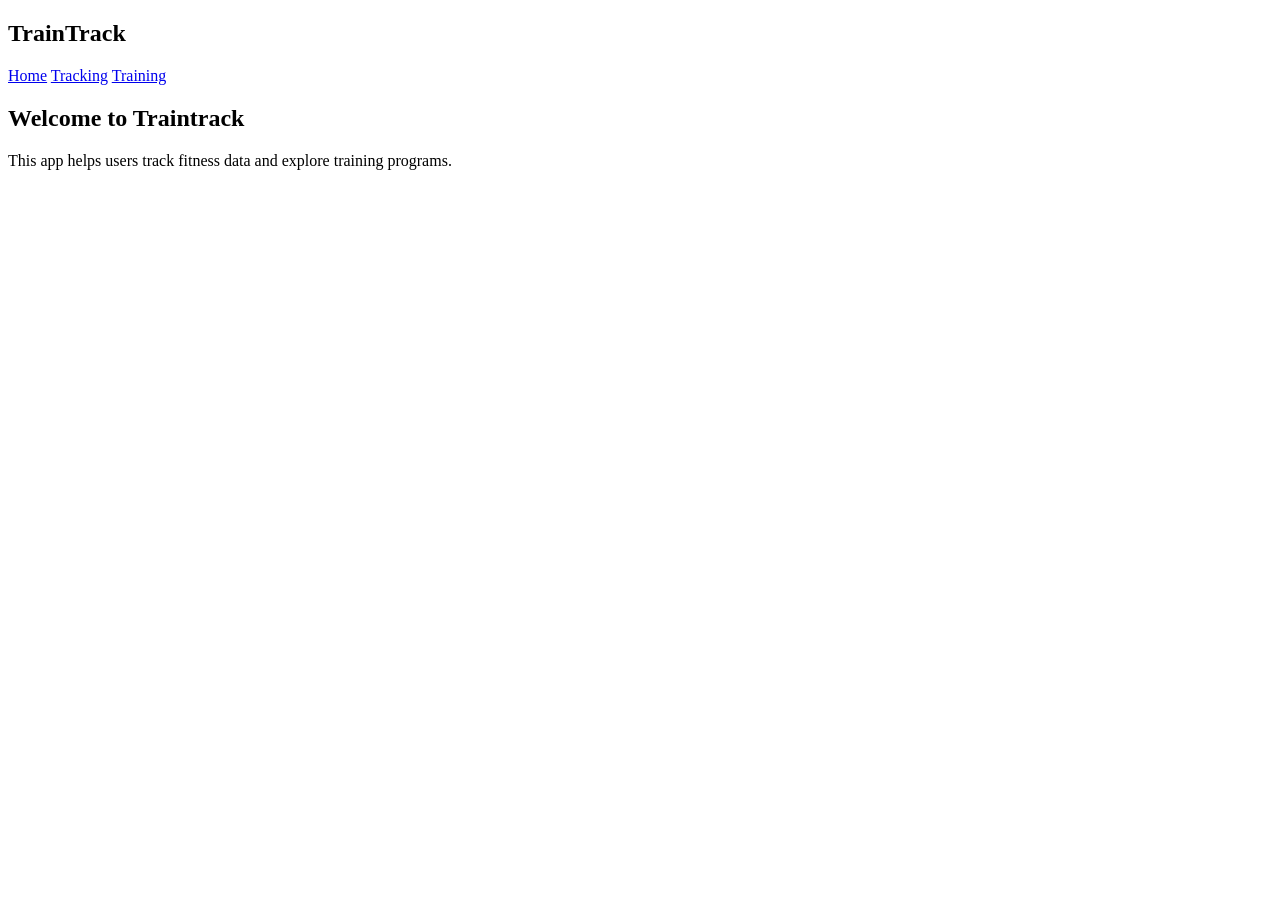
==== index.html @ 0a9494c7 "Fix HTML structure by closing the html tag" ====
<!--Kate Highley-->
<!DOCTYPE html>
<html>
<head>
    <title>TrainTrack</title>
    <link rel="stylesheet" href="css/styles.css">
</head>
<body>

    <nav>
        <h1> TrainTrack</h1>
        <a href="index.html">Home</a>
        <a href="page-2.html">Tracking</a>
        <a href="page-3.html">Training</a>
    </nav>

    <section>
        <h2>Welcome to Traintrack</h2>
        
        <p>This app helps users track fitness data and explore training programs.</p>
    </section>
</body>
</html>
---- css/styles.css ----

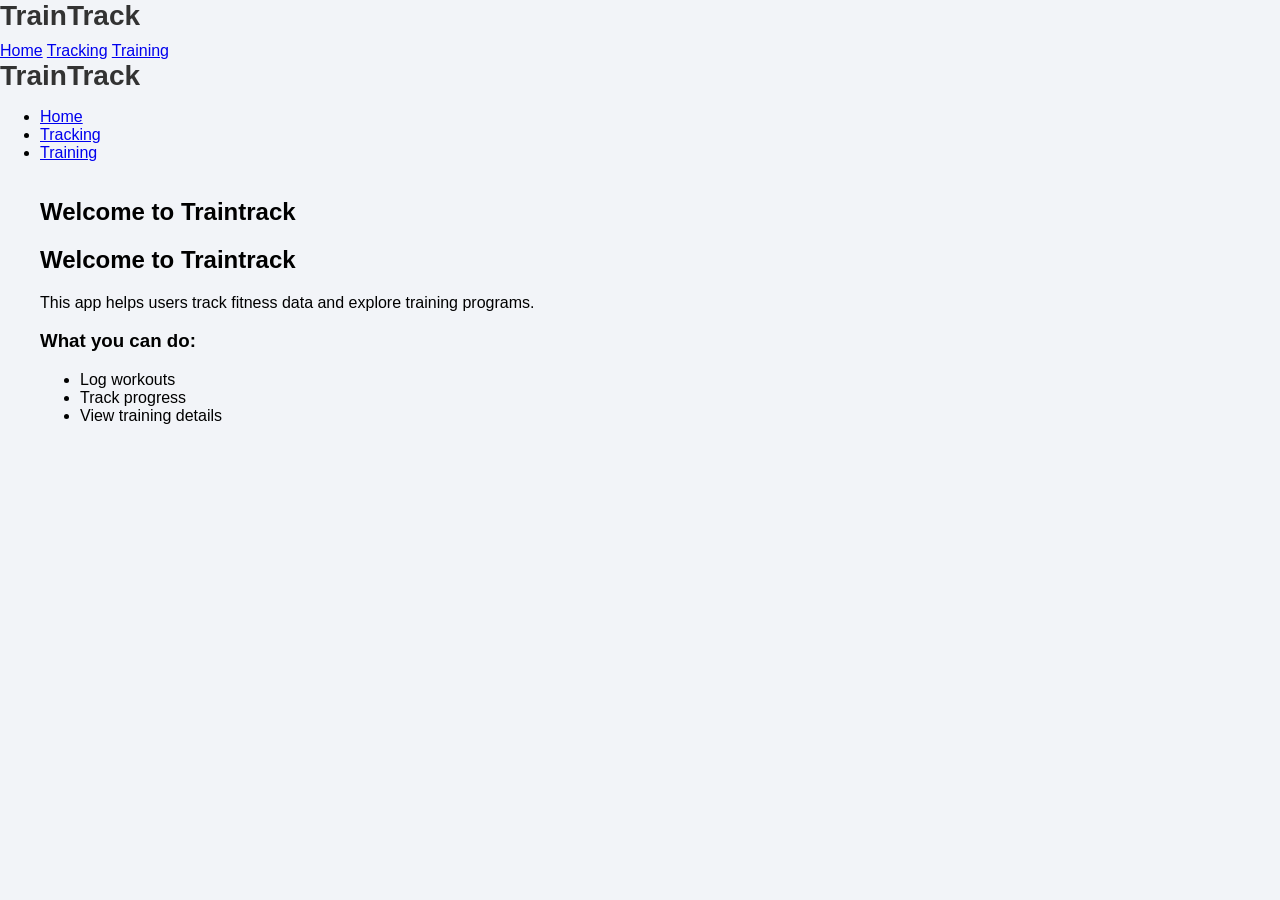
==== commit 7dfe7d5b: "Update index.html" ====
--- a/index.html
+++ b/index.html
@@ -4,20 +4,43 @@
 <head>
     <title>TrainTrack</title>
     <link rel="stylesheet" href="css/styles.css">
-</head>
-<body>
-
     <nav>
         <h1> TrainTrack</h1>
         <a href="index.html">Home</a>
         <a href="page-2.html">Tracking</a>
         <a href="page-3.html">Training</a>
     </nav>
-
+</head>
+<body>
+     <nav>
+        <h1> TrainTrack</h1>
+        <ul class="nav-links">
+            <li><a href="index.html">Home</a></li>
+            <li><a href="page-2.html">Tracking</a></li>
+            <li><a href="page-3.html">Training</a></li>
+        </ul>
+    </nav>
+<main class="container">
     <section>
         <h2>Welcome to Traintrack</h2>
         
+        <section>
+        <h2>Welcome to Traintrack</h2>
         <p>This app helps users track fitness data and explore training programs.</p>
     </section>
+    <section class="features">
+            <h3>What you can do:</h3>
+            <ul>
+                <li>Log workouts</li>
+                <li>Track progress</li>
+                <li>View training details</li>
+            </ul>
+        </section>
+</main>        
 </body>
 </html>
+
+
+   
+
+   
--- a/css/styles.css
+++ b/css/styles.css
@@ -1 +1,191 @@
+{
+  box-sizing: border-box;
+}
 
+html, body {
+  height: 100%;
+}
+
+body {
+  font-family: -apple-system, BlinkMacSystemFont, 'Segoe UI', Arial, sans-serif;
+  background: #f2f4f8;
+  margin: 0;
+  padding: 0;
+  display: flex;
+  flex-direction: column;
+}
+
+
+header nav {
+  display: flex;
+  justify-content: space-between;
+  align-items: center;
+  max-width: 1200px;
+  margin: 0 auto;
+  width: 100%;
+}
+
+.menu {
+  font-size: 24px;
+  cursor: pointer;
+  display: none;
+}
+
+.watch-btn {
+  background: white;
+  color: #7da0c4;
+  border: none;
+  padding: 10px 20px;
+  border-radius: 8px;
+  cursor: pointer;
+  font-weight: 600;
+  transition: all 0.3s ease;
+}
+
+.watch-btn:hover {
+  background: #e8eef7;
+  transform: translateY(-2px);
+  box-shadow: 0 4px 8px rgba(0, 0, 0, 0.15);
+}
+
+main {
+  flex: 1;
+  max-width: 1200px;
+  margin: 0 auto;
+  width: 100%;
+  padding: 0 15px;
+}
+
+.title-section {
+  text-align: center;
+  padding: 30px 0 20px;
+}
+
+h1 {
+  margin: 0 0 10px 0;
+  font-size: 28px;
+  color: #333;
+}
+
+.subtitle {
+  color: #888;
+  margin: 0;
+  font-size: 14px;
+}
+
+.dashboard {
+  display: grid;
+  grid-template-columns: repeat(auto-fit, minmax(280px, 1fr));
+  gap: 20px;
+  padding: 20px 0 40px;
+}
+
+.card {
+  background: white;
+  padding: 20px;
+  border-radius: 12px;
+  position: relative;
+  box-shadow: 0 2px 8px rgba(0, 0, 0, 0.08);
+  transition: box-shadow 0.3s ease;
+}
+
+.card:hover {
+  box-shadow: 0 4px 12px rgba(0, 0, 0, 0.12);
+}
+
+.card h3 {
+  margin: 0 0 15px 0;
+  font-size: 16px;
+  color: #333;
+  font-weight: 600;
+}
+
+.large {
+  grid-column: span 2;
+}
+
+@media (max-width: 768px) {
+  .large {
+    grid-column: span 1;
+  }
+  
+  h1 {
+    font-size: 24px;
+  }
+}
+
+.value {
+  font-size: 32px;
+  font-weight: 700;
+  margin: 15px 0;
+  color: #7da0c4;
+}
+
+.icon {
+  width: 140px;
+  height: 140px;
+  object-fit: contain;
+  display: block;
+  margin: 10px auto 15px;
+  opacity: 1;
+}
+
+.badge {
+  display: inline-block;
+  padding: 12px 28px;
+  border-radius: 25px;
+  color: white;
+  font-size: 16px;
+  font-weight: 600;
+  margin-top: 10px;
+}
+
+.green {
+  background: #3ecf8e;
+}
+
+.blue {
+  background: #7da0c4;
+}
+
+input, select {
+  margin: 8px 5px 8px 0;
+  padding: 8px 12px;
+  border-radius: 6px;
+  border: 1px solid #ddd;
+  font-size: 14px;
+  font-family: inherit;
+  transition: border-color 0.3s ease;
+}
+
+input:focus, select:focus {
+  outline: none;
+  border-color: #7da0c4;
+  box-shadow: 0 0 0 3px rgba(125, 160, 196, 0.1);
+}
+
+.card canvas {
+  max-width: 100%;
+  height: auto;
+  margin-top: 15px;
+  display: block;
+}
+
+#monthlyChart {
+  max-height: 250px;
+}
+
+footer {
+  background: #f2f4f8;
+  padding: 20px;
+  text-align: center;
+  color: #888;
+  font-size: 14px;
+  border-top: 1px solid #e0e0e0;
+  margin-top: auto;
+}
+
+footer p {
+  margin: 0;
+}
+
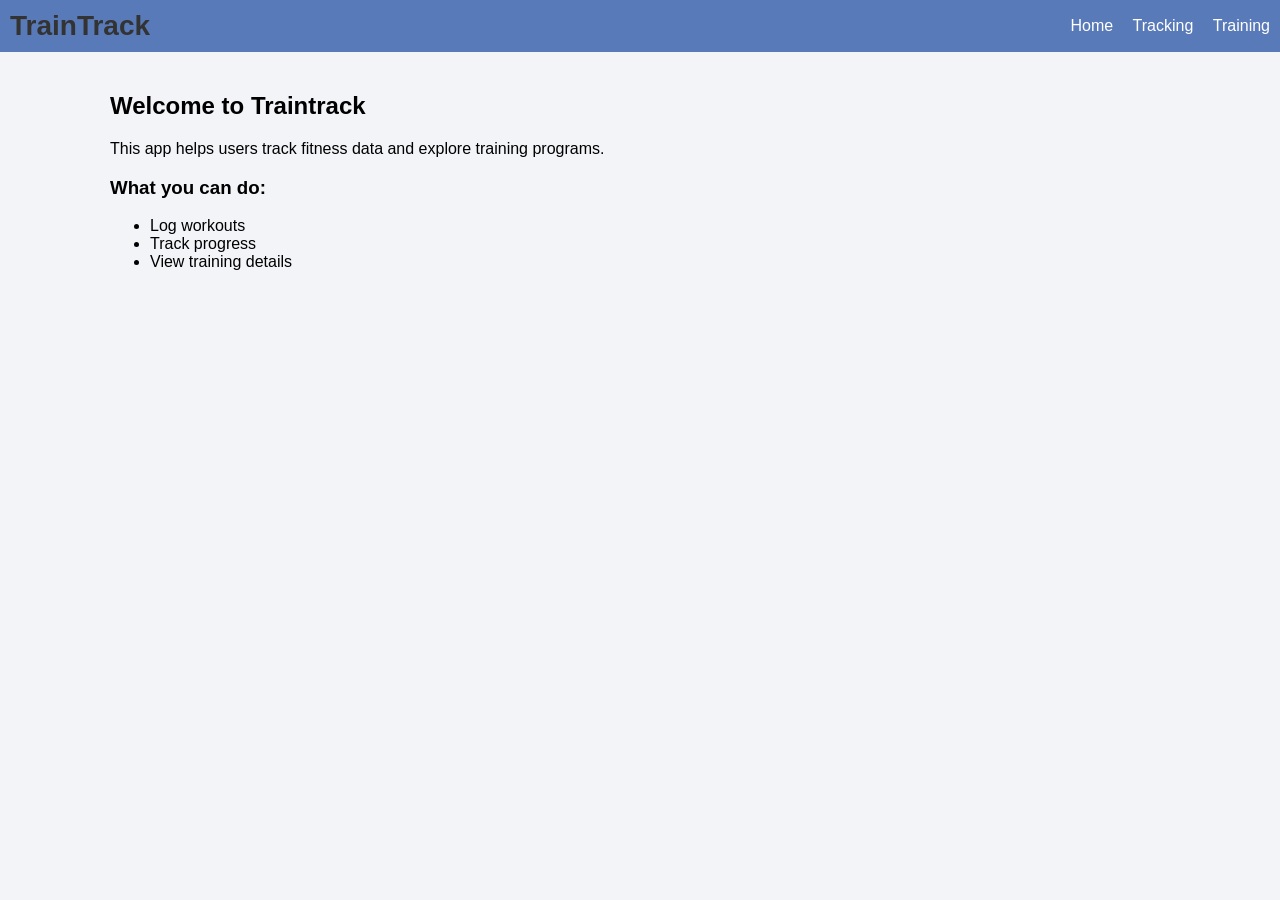
==== commit 0eac1bd3: "Made a navigation bar that matches throughout all pages" ====
--- a/index.html
+++ b/index.html
@@ -4,26 +4,20 @@
 <head>
     <title>TrainTrack</title>
     <link rel="stylesheet" href="css/styles.css">
-    <nav>
-        <h1> TrainTrack</h1>
-        <a href="index.html">Home</a>
-        <a href="page-2.html">Tracking</a>
-        <a href="page-3.html">Training</a>
-    </nav>
 </head>
 <body>
-     <nav>
-        <h1> TrainTrack</h1>
-        <ul class="nav-links">
-            <li><a href="index.html">Home</a></li>
-            <li><a href="page-2.html">Tracking</a></li>
-            <li><a href="page-3.html">Training</a></li>
-        </ul>
-    </nav>
+    <header>
+        <nav>
+            <h1>TrainTrack</h1>
+            <div>
+            <a href="index.html">Home</a>
+            <a href="page-2.html">Tracking</a>
+            <a href="page-3.html">Training</a>
+            </div>
+        </nav>
+    </header>
+
 <main class="container">
-    <section>
-        <h2>Welcome to Traintrack</h2>
-        
         <section>
         <h2>Welcome to Traintrack</h2>
         <p>This app helps users track fitness data and explore training programs.</p>
--- a/css/styles.css
+++ b/css/styles.css
@@ -1,4 +1,5 @@
-{
+
+*{
   box-sizing: border-box;
 }
 
@@ -15,15 +16,6 @@
   flex-direction: column;
 }
 
-
-header nav {
-  display: flex;
-  justify-content: space-between;
-  align-items: center;
-  max-width: 1200px;
-  margin: 0 auto;
-  width: 100%;
-}
 
 .menu {
   font-size: 24px;
@@ -175,17 +167,84 @@
   max-height: 250px;
 }
 
+body {
+    margin: 0; /* removes default margin */
+}
+/*Navbar styles */
+nav {
+    display: flex;  /* puts items in a row */
+    justify-content: space-between; /* pushes items to the edges */
+    align-items: center; /* vertically centers items */
+    padding: 10px; /* adds some space around the content */
+    background-color: rgb(89, 122, 184); /* sets a background color */
+
+  
+}
+
+/* Styles for the links in the navbar */
+nav a {
+    margin-left: 15px; /* adds space between links */
+    color: white; /* sets link color */
+    text-decoration: none; /* removes underline from links */
+}
+/* Hover effect for the links in the navbar */
+nav a:hover {
+    text-decoration: underline; /* adds underline on hover */
+}
+
+/* Styles for the heading in the navbar */
+nav h1 {
+    margin: 0; /* removes default margin */
+}
+
+main {
+    max-width: 1100px; /* limits the width of the main content */
+    margin: 0 auto; /* centers the main content */
+    padding: 20px; 
+}
+
 footer {
-  background: #f2f4f8;
-  padding: 20px;
-  text-align: center;
-  color: #888;
-  font-size: 14px;
-  border-top: 1px solid #e0e0e0;
-  margin-top: auto;
-}
-
-footer p {
-  margin: 0;
-}
-
+    text-align: center;
+    padding: 10px; 
+    background-color: rgb(89, 122, 184);
+    color: white;
+}
+
+.trainers {
+    display: flex; /* puts trainer cards in a row */
+    gap: 20px; /* adds space between trainer cards */
+    flex-wrap: wrap; /* allows cards to wrap to the next line on smaller screens */
+    justify-content: flex-start; /* aligns cards to the left */
+}
+.trainer-card {
+    border: 1px solid #ccc; /* adds a border around each card */
+    padding: 10px; /* adds space inside the card */
+    width: 220px; /* sets a fixed width for each card */
+    text-align: center;
+    background-color: white;
+    border-radius: 8px;
+
+}
+
+.trainer-card button:hover {
+    opacity: 0.9; /* adds a hover effect to the button */
+}
+
+.trainer-card button {
+    margin-top: 10px; /* adds space above the button */
+    padding: 5px 10px; /* adds padding to the button */
+    background-color: rgb(89, 122, 184); /* sets button background color */
+    color: white; /* sets button text color */
+    border: none; /* removes default button border */
+    border-radius: 4px; /* rounds the corners of the button */
+    cursor: pointer; /* changes cursor to pointer on hover */
+}
+
+.trainer-card:hover {
+    transform: translateY(-5px); /* moves the card up slightly on hover */
+    box-shadow: 0 4px 8px rgba(0, 0, 0, 0.2); /* adds a shadow on hover */
+}
+ .filter {
+    margin-bottom: 25px; /* adds space below the filter section */
+
+ }
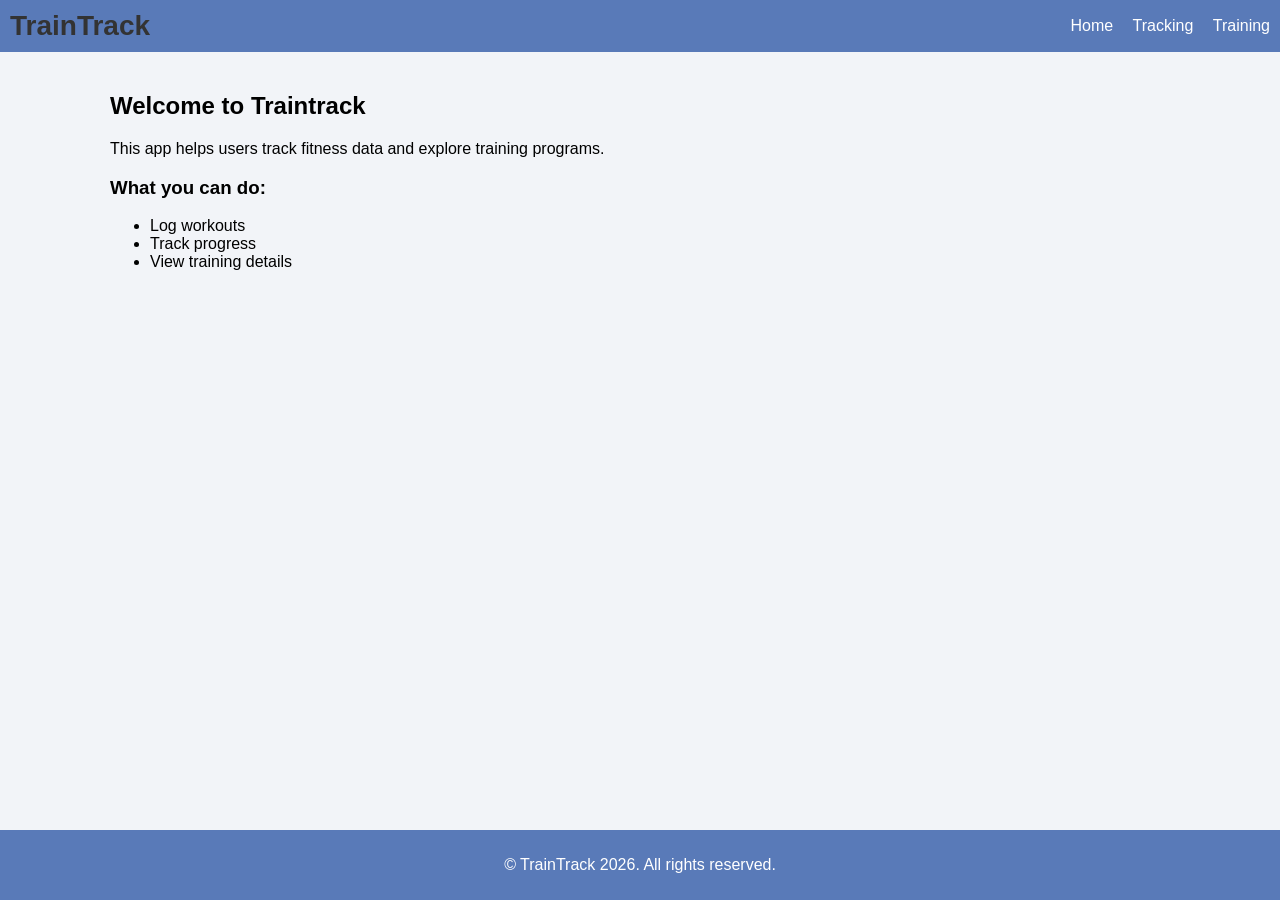
==== commit e98880bd: "Added footer to all pages" ====
--- a/index.html
+++ b/index.html
@@ -30,7 +30,11 @@
                 <li>View training details</li>
             </ul>
         </section>
-</main>        
+
+</main> 
+<footer>
+    <p>&copy; TrainTrack 2026. All rights reserved.</p>
+</footer>       
 </body>
 </html>
 
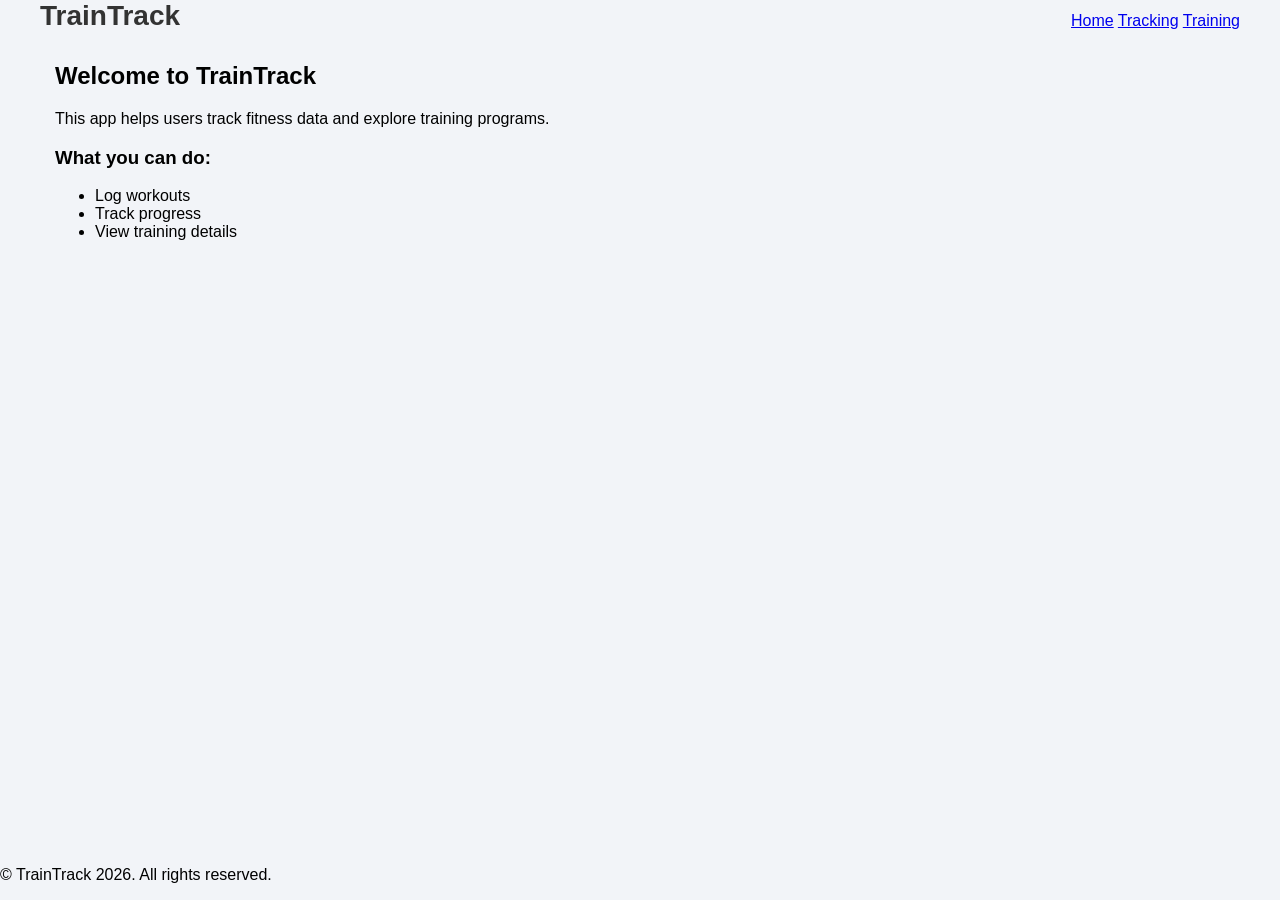
==== commit 9021980d: "Capitalize TrainTrack in the index" ====
--- a/index.html
+++ b/index.html
@@ -19,7 +19,7 @@
 
 <main class="container">
         <section>
-        <h2>Welcome to Traintrack</h2>
+        <h2>Welcome to TrainTrack</h2>
         <p>This app helps users track fitness data and explore training programs.</p>
     </section>
     <section class="features">
--- a/css/styles.css
+++ b/css/styles.css
@@ -1,5 +1,4 @@
-
-*{
+* {
   box-sizing: border-box;
 }
 
@@ -16,6 +15,15 @@
   flex-direction: column;
 }
 
+
+header nav {
+  display: flex;
+  justify-content: space-between;
+  align-items: center;
+  max-width: 1200px;
+  margin: 0 auto;
+  width: 100%;
+}
 
 .menu {
   font-size: 24px;
@@ -167,84 +175,5 @@
   max-height: 250px;
 }
 
-body {
-    margin: 0; /* removes default margin */
-}
-/*Navbar styles */
-nav {
-    display: flex;  /* puts items in a row */
-    justify-content: space-between; /* pushes items to the edges */
-    align-items: center; /* vertically centers items */
-    padding: 10px; /* adds some space around the content */
-    background-color: rgb(89, 122, 184); /* sets a background color */
 
-  
-}
 
-/* Styles for the links in the navbar */
-nav a {
-    margin-left: 15px; /* adds space between links */
-    color: white; /* sets link color */
-    text-decoration: none; /* removes underline from links */
-}
-/* Hover effect for the links in the navbar */
-nav a:hover {
-    text-decoration: underline; /* adds underline on hover */
-}
-
-/* Styles for the heading in the navbar */
-nav h1 {
-    margin: 0; /* removes default margin */
-}
-
-main {
-    max-width: 1100px; /* limits the width of the main content */
-    margin: 0 auto; /* centers the main content */
-    padding: 20px; 
-}
-
-footer {
-    text-align: center;
-    padding: 10px; 
-    background-color: rgb(89, 122, 184);
-    color: white;
-}
-
-.trainers {
-    display: flex; /* puts trainer cards in a row */
-    gap: 20px; /* adds space between trainer cards */
-    flex-wrap: wrap; /* allows cards to wrap to the next line on smaller screens */
-    justify-content: flex-start; /* aligns cards to the left */
-}
-.trainer-card {
-    border: 1px solid #ccc; /* adds a border around each card */
-    padding: 10px; /* adds space inside the card */
-    width: 220px; /* sets a fixed width for each card */
-    text-align: center;
-    background-color: white;
-    border-radius: 8px;
-
-}
-
-.trainer-card button:hover {
-    opacity: 0.9; /* adds a hover effect to the button */
-}
-
-.trainer-card button {
-    margin-top: 10px; /* adds space above the button */
-    padding: 5px 10px; /* adds padding to the button */
-    background-color: rgb(89, 122, 184); /* sets button background color */
-    color: white; /* sets button text color */
-    border: none; /* removes default button border */
-    border-radius: 4px; /* rounds the corners of the button */
-    cursor: pointer; /* changes cursor to pointer on hover */
-}
-
-.trainer-card:hover {
-    transform: translateY(-5px); /* moves the card up slightly on hover */
-    box-shadow: 0 4px 8px rgba(0, 0, 0, 0.2); /* adds a shadow on hover */
-}
- .filter {
-    margin-bottom: 25px; /* adds space below the filter section */
-
- }
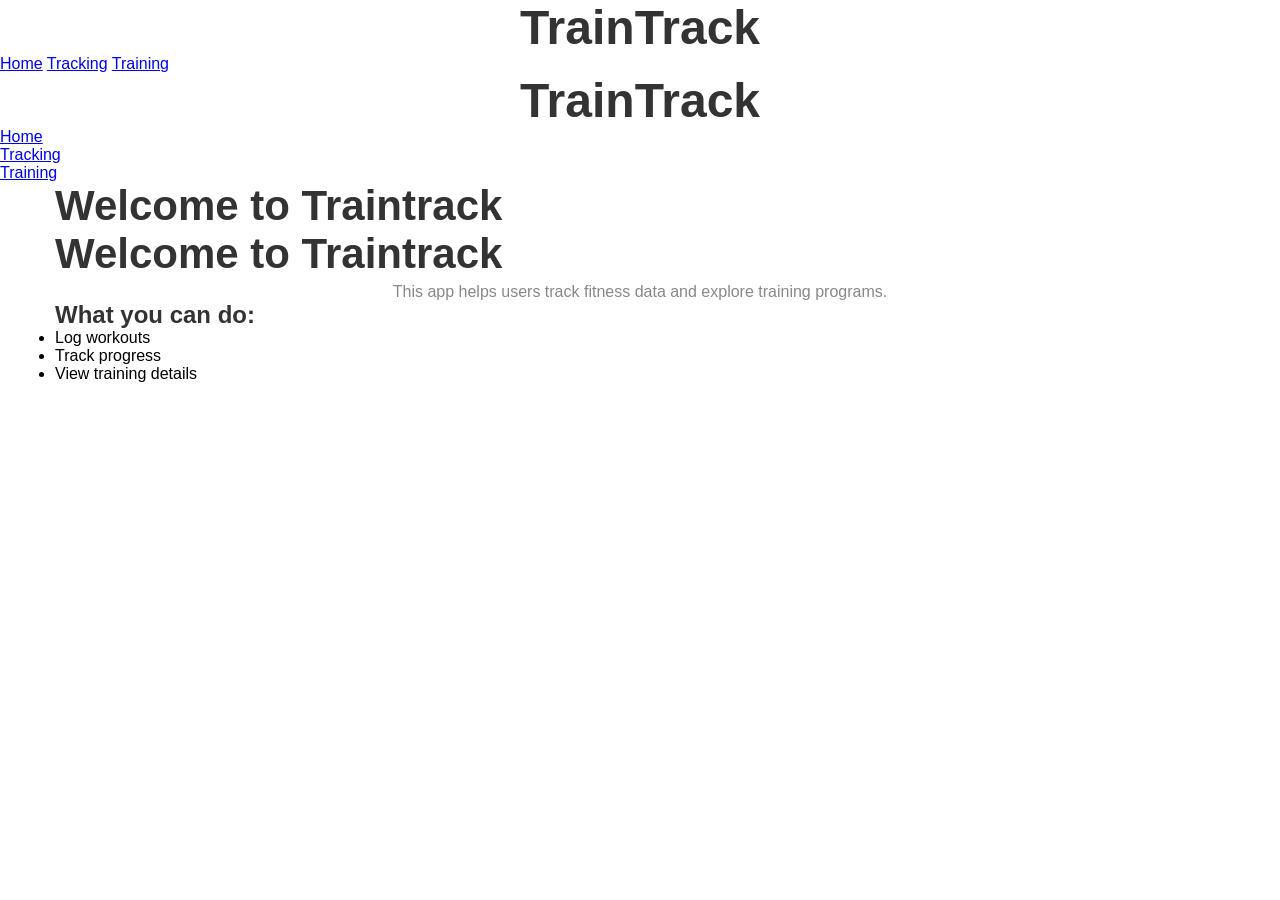
==== commit a29e52cc: "added CSS file" ====
--- a/index.html
+++ b/index.html
@@ -4,22 +4,28 @@
 <head>
     <title>TrainTrack</title>
     <link rel="stylesheet" href="css/styles.css">
+    <nav>
+        <h1> TrainTrack</h1>
+        <a href="index.html">Home</a>
+        <a href="page-2.html">Tracking</a>
+        <a href="page-3.html">Training</a>
+    </nav>
 </head>
 <body>
-    <header>
-        <nav>
-            <h1>TrainTrack</h1>
-            <div>
-            <a href="index.html">Home</a>
-            <a href="page-2.html">Tracking</a>
-            <a href="page-3.html">Training</a>
-            </div>
-        </nav>
-    </header>
-
+     <nav>
+        <h1> TrainTrack</h1>
+        <ul class="nav-links">
+            <li><a href="index.html">Home</a></li>
+            <li><a href="page-2.html">Tracking</a></li>
+            <li><a href="page-3.html">Training</a></li>
+        </ul>
+    </nav>
 <main class="container">
+    <section>
+        <h2>Welcome to Traintrack</h2>
+        
         <section>
-        <h2>Welcome to TrainTrack</h2>
+        <h2>Welcome to Traintrack</h2>
         <p>This app helps users track fitness data and explore training programs.</p>
     </section>
     <section class="features">
@@ -30,11 +36,7 @@
                 <li>View training details</li>
             </ul>
         </section>
-
-</main> 
-<footer>
-    <p>&copy; TrainTrack 2026. All rights reserved.</p>
-</footer>       
+</main>        
 </body>
 </html>
 
--- a/css/styles.css
+++ b/css/styles.css
@@ -1,143 +1,104 @@
 * {
   box-sizing: border-box;
-}
-
-html, body {
-  height: 100%;
-}
-
+  margin: 0;
+  padding: 0;
+}
+
+/* body */
 body {
   font-family: -apple-system, BlinkMacSystemFont, 'Segoe UI', Arial, sans-serif;
-  background: #f2f4f8;
-  margin: 0;
-  padding: 0;
+  background: #ffffff;
   display: flex;
   flex-direction: column;
 }
 
-
-header nav {
-  display: flex;
-  justify-content: space-between;
-  align-items: center;
+/* main */
+main {
   max-width: 1200px;
-  margin: 0 auto;
-  width: 100%;
-}
-
-.menu {
-  font-size: 24px;
-  cursor: pointer;
-  display: none;
-}
-
-.watch-btn {
-  background: white;
-  color: #7da0c4;
-  border: none;
-  padding: 10px 20px;
-  border-radius: 8px;
-  cursor: pointer;
-  font-weight: 600;
-  transition: all 0.3s ease;
-}
-
-.watch-btn:hover {
-  background: #e8eef7;
-  transform: translateY(-2px);
-  box-shadow: 0 4px 8px rgba(0, 0, 0, 0.15);
-}
-
-main {
-  flex: 1;
-  max-width: 1200px;
-  margin: 0 auto;
+  margin: auto;
   width: 100%;
   padding: 0 15px;
 }
 
-.title-section {
-  text-align: center;
-  padding: 30px 0 20px;
-}
-
+/* fonts */
 h1 {
-  margin: 0 0 10px 0;
-  font-size: 28px;
-  color: #333;
-}
-
-.subtitle {
+  font-size: 48px;
+  color: #333;
+  text-align: center;
+}
+
+h2 {
+  font-size: 42px;
+  color: #333;
+}
+
+h3 {
+  font-size: 24px;
+  color: #333;
+}
+
+h4 {
+  font-size: 24px;
+  color: #333;
+}
+
+p {
   color: #888;
-  margin: 0;
-  font-size: 14px;
-}
-
+  font-size: 16px;
+  margin-top: 5px;
+  text-align: center;
+}
+
+/* dashboard grid */
 .dashboard {
   display: grid;
   grid-template-columns: repeat(auto-fit, minmax(280px, 1fr));
-  gap: 20px;
+  gap: 22px;
   padding: 20px 0 40px;
 }
 
+/* card */
 .card {
-  background: white;
+  background: #e5ecfa;
   padding: 20px;
-  border-radius: 12px;
-  position: relative;
-  box-shadow: 0 2px 8px rgba(0, 0, 0, 0.08);
-  transition: box-shadow 0.3s ease;
-}
-
-.card:hover {
-  box-shadow: 0 4px 12px rgba(0, 0, 0, 0.12);
-}
-
-.card h3 {
-  margin: 0 0 15px 0;
-  font-size: 16px;
-  color: #333;
-  font-weight: 600;
-}
-
+  border-radius: 14px;
+  display: flex;
+  flex-direction: column;
+  align-items: center;
+  justify-content: space-between;
+  min-height: 260px;
+  text-align: center;
+  box-shadow: 0 3px 10px rgba(0,0,0,0.08);
+  transition: 0.3s;
+}
+
+
+
+/* big */
 .large {
   grid-column: span 2;
-}
-
-@media (max-width: 768px) {
-  .large {
-    grid-column: span 1;
-  }
-  
-  h1 {
-    font-size: 24px;
-  }
-}
-
+  min-height: 300px;
+}
+
+
+/* values */
 .value {
-  font-size: 32px;
+  font-size: 30px;
   font-weight: 700;
-  margin: 15px 0;
   color: #7da0c4;
-}
-
-.icon {
-  width: 140px;
-  height: 140px;
-  object-fit: contain;
-  display: block;
-  margin: 10px auto 15px;
-  opacity: 1;
-}
-
+  margin: 10px 0;
+}
+
+/* badge */
 .badge {
-  display: inline-block;
-  padding: 12px 28px;
-  border-radius: 25px;
+  display: block;
+  margin: 8px auto 0;
+  padding: 12px 40px;
+  border-radius: 999px;
   color: white;
   font-size: 16px;
-  font-weight: 600;
-  margin-top: 10px;
+  font-weight: 700;
+  width: fit-content;
 }
 
 .green {
@@ -148,32 +109,191 @@
   background: #7da0c4;
 }
 
+/* input */
 input, select {
-  margin: 8px 5px 8px 0;
-  padding: 8px 12px;
+  margin-top: 6px;
+  padding: 8px;
   border-radius: 6px;
   border: 1px solid #ddd;
   font-size: 14px;
-  font-family: inherit;
-  transition: border-color 0.3s ease;
+  width: 80%;
+  max-width: 200px;
+  text-align: center;
 }
 
 input:focus, select:focus {
   outline: none;
   border-color: #7da0c4;
-  box-shadow: 0 0 0 3px rgba(125, 160, 196, 0.1);
-}
-
-.card canvas {
-  max-width: 100%;
+  box-shadow: 0 0 0 3px rgba(125,160,196,0.1);
+}
+
+/* WEIGHT FIELD */
+.weight-field {
+  display: flex;
+  align-items: center;
+  justify-content: center;
+  gap: 10px;
+  flex-wrap: wrap;
+  margin-top: 12px;
+}
+
+.weight-field span {
+  min-width: 120px;
+  text-align: center;
+  color: #333;
+}
+
+.weight-field input,
+.weight-field select {
+  width: auto;
+  min-width: 90px;
+}
+
+/* BUTTON */
+button {
+  margin-top: 10px;
+  padding: 5px;
+  border-radius: 8px;
+  background: #7da0c4;
+  color: white;
+  font-weight: 600;
+  cursor: pointer;
+  width: 20%;
+}
+
+/* LOG */
+.log {
+  margin-top: 10px;
+  font-size: 14px;
+  color: #555;
+}
+
+/* CANVAS */
+canvas {
+  width: 100% !important;
+  margin-top: 10px;
+}
+
+/* RINGS */
+.ring-card {
+  min-height: auto;
+  padding: 24px;
+  text-align: center;
+}
+
+.ring-box {
+  width: 180px;
+  height: 180px;
+  margin: 0 auto;
+}
+
+circle {
+  fill: none;
+  stroke-width: 10;
+  stroke-linecap: round;
+}
+
+/* RING LEGEND */
+.ring-legend {
+  display: flex;
+  justify-content: center;
+  gap: 14px;
+  margin-top: 16px;
+  margin-bottom: 0;
+  flex-wrap: wrap;
+  max-width: 320px;
+  margin-left: auto;
+  margin-right: auto;
+}
+
+.legend-item {
+  display: flex;
+  align-items: center;
+  gap: 6px;
+  font-size: 13px;
+  color: #555;
+  min-width: 120px;
+}
+
+.legend-item p {
+  margin: 0;
+  line-height: 1.25;
+  text-align: left;
+}
+
+/* RING COLORS */
+.bg {
+  stroke: #e0e6f5;
+}
+
+.move {
+  stroke: #ff4d6d;
+  stroke-dasharray: 503;
+  stroke-dashoffset: 160;
+}
+
+.exercise {
+  stroke: #ffa94d;
+  stroke-dasharray: 377;
+  stroke-dashoffset: 120;
+}
+
+.stand {
+  stroke: #51cf66;
+  stroke-dasharray: 251;
+  stroke-dashoffset: 80;
+}
+
+/* IMAGES  */
+.check-img{
+  width: 100px;
+  margin: 12px auto;
+  display: block;
+}
+
+.dumbbell-img {
+  width: 130px;
+  margin: 12px auto;
+  display: block;
+}
+
+.flame-img {
+  width: 130px;
+  margin: 12px auto;
+  display: block;
+}
+
+.steps-img {
+  width: 130px;
+  margin: 12px auto;
+  display: block;
+}
+
+.scale-img {
+  width: 120px;
+  margin: 12px auto;
+  display: block;
+}
+
+.heart-img {
+  width: 170px;
+  margin: 12px auto;
+  display: block;
+}
+
+/* CHARTS */
+.chart1-img {
+  max-width: 375px;
+  width: 100%;
   height: auto;
-  margin-top: 15px;
-  display: block;
-}
-
-#monthlyChart {
-  max-height: 250px;
-}
-
-
-
+  margin: 10px auto;
+  display: block;
+}
+
+.chart2-img {
+  max-width: 300px;
+  width: 100%;
+  height: auto;
+  margin: 10px auto;
+  display: block;
+}
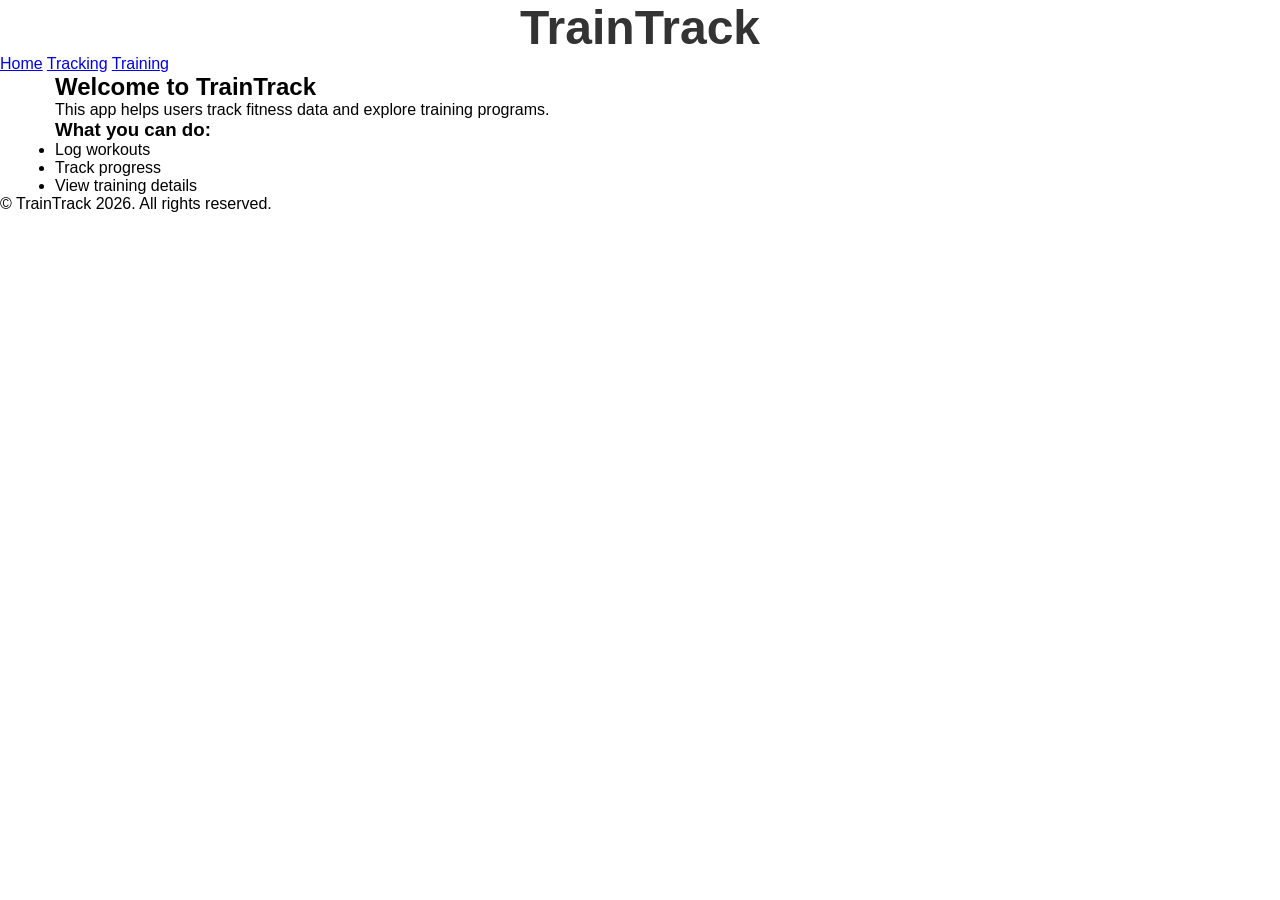
==== commit 81f2e387: "Merge branch 'main' into Kathryn" ====
--- a/index.html
+++ b/index.html
@@ -4,28 +4,22 @@
 <head>
     <title>TrainTrack</title>
     <link rel="stylesheet" href="css/styles.css">
-    <nav>
-        <h1> TrainTrack</h1>
-        <a href="index.html">Home</a>
-        <a href="page-2.html">Tracking</a>
-        <a href="page-3.html">Training</a>
-    </nav>
 </head>
 <body>
-     <nav>
-        <h1> TrainTrack</h1>
-        <ul class="nav-links">
-            <li><a href="index.html">Home</a></li>
-            <li><a href="page-2.html">Tracking</a></li>
-            <li><a href="page-3.html">Training</a></li>
-        </ul>
-    </nav>
+    <header>
+        <nav>
+            <h1>TrainTrack</h1>
+            <div>
+            <a href="index.html">Home</a>
+            <a href="page-2.html">Tracking</a>
+            <a href="page-3.html">Training</a>
+            </div>
+        </nav>
+    </header>
+
 <main class="container">
-    <section>
-        <h2>Welcome to Traintrack</h2>
-        
         <section>
-        <h2>Welcome to Traintrack</h2>
+        <h2>Welcome to TrainTrack</h2>
         <p>This app helps users track fitness data and explore training programs.</p>
     </section>
     <section class="features">
@@ -36,7 +30,11 @@
                 <li>View training details</li>
             </ul>
         </section>
-</main>        
+
+</main> 
+<footer>
+    <p>&copy; TrainTrack 2026. All rights reserved.</p>
+</footer>       
 </body>
 </html>
 
--- a/css/styles.css
+++ b/css/styles.css
@@ -25,6 +25,28 @@
   font-size: 48px;
   color: #333;
   text-align: center;
+
+.menu {
+  font-size: 24px;
+  cursor: pointer;
+  display: none;
+}
+
+.watch-btn {
+  background: white;
+  color: #7da0c4;
+  border: none;
+  padding: 10px 20px;
+  border-radius: 8px;
+  cursor: pointer;
+  font-weight: 600;
+  transition: all 0.3s ease;
+}
+
+.watch-btn:hover {
+  background: #e8eef7;
+  transform: translateY(-2px);
+  box-shadow: 0 4px 8px rgba(0, 0, 0, 0.15);
 }
 
 h2 {
@@ -149,7 +171,7 @@
   min-width: 90px;
 }
 
-/* BUTTON */
+/* button */
 button {
   margin-top: 10px;
   padding: 5px;
@@ -161,20 +183,20 @@
   width: 20%;
 }
 
-/* LOG */
+/* log */
 .log {
   margin-top: 10px;
   font-size: 14px;
   color: #555;
 }
 
-/* CANVAS */
+/* canvas */
 canvas {
   width: 100% !important;
   margin-top: 10px;
 }
 
-/* RINGS */
+/* rings */
 .ring-card {
   min-height: auto;
   padding: 24px;
@@ -193,7 +215,7 @@
   stroke-linecap: round;
 }
 
-/* RING LEGEND */
+/* ring legend */
 .ring-legend {
   display: flex;
   justify-content: center;
@@ -221,7 +243,7 @@
   text-align: left;
 }
 
-/* RING COLORS */
+/* ring colors */
 .bg {
   stroke: #e0e6f5;
 }
@@ -244,7 +266,7 @@
   stroke-dashoffset: 80;
 }
 
-/* IMAGES  */
+/* images  */
 .check-img{
   width: 100px;
   margin: 12px auto;
@@ -281,7 +303,7 @@
   display: block;
 }
 
-/* CHARTS */
+/* charts */
 .chart1-img {
   max-width: 375px;
   width: 100%;
@@ -296,4 +318,43 @@
   height: auto;
   margin: 10px auto;
   display: block;
+
+.trainers article {
+    border: 1px solid #ccc;
+    padding: 10px;
+    width: 220px;
+    text-align: center;
+    background-color: white;
+    border-radius: 8px;
+    transition: 0.2s;
+}
+
+.trainers article:hover {
+    transform: translateY(-5px);
+    box-shadow: 0 4px 8px rgba(0, 0, 0, 0.2);
+}
+
+.trainers button {
+    margin-top: 10px;
+    padding: 5px 10px;
+    background-color: rgb(89, 122, 184);
+    color: white;
+    border: none;
+    border-radius: 4px;
+    cursor: pointer;
+}
+
+.trainers button:hover {
+    opacity: 0.9;
+}
+
+
+label {
+    font-weight: bold;
+}
+
+select {
+    margin-left: 10px;
+    margin-bottom: 25px;
+    padding: 5px;
 }
